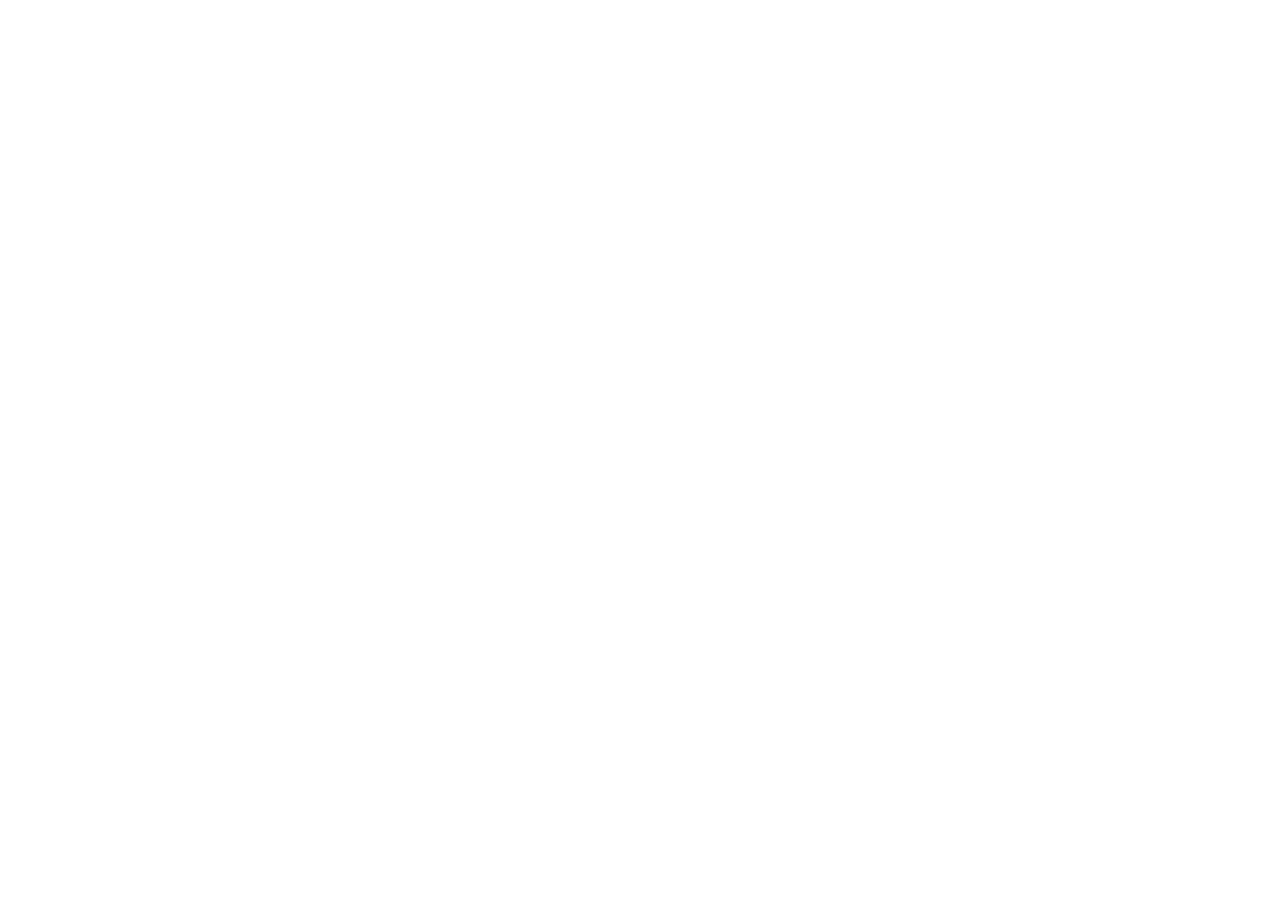
==== docs/index.html @ 9e3400e0 "Docs agregado" ====
<!doctype html><html lang="en"><head><meta charset="utf-8"/><link rel="icon" href="/favicon.ico"/><meta name="viewport" content="width=device-width,initial-scale=1"/><meta name="theme-color" content="#000000"/><meta name="description" content="Web site created using create-react-app"/><link rel="apple-touch-icon" href="/logo192.png"/><link rel="manifest" href="/manifest.json"/><link rel="stylesheet" href="https://cdnjs.cloudflare.com/ajax/libs/animate.css/4.1.1/animate.min.css"/><title>GifExpertApp</title><link href="/static/css/main.f780f9ef.chunk.css" rel="stylesheet"></head><body><noscript>You need to enable JavaScript to run this app.</noscript><div id="root"></div><script>!function(e){function r(r){for(var n,p,f=r[0],i=r[1],l=r[2],c=0,s=[];c<f.length;c++)p=f[c],Object.prototype.hasOwnProperty.call(o,p)&&o[p]&&s.push(o[p][0]),o[p]=0;for(n in i)Object.prototype.hasOwnProperty.call(i,n)&&(e[n]=i[n]);for(a&&a(r);s.length;)s.shift()();return u.push.apply(u,l||[]),t()}function t(){for(var e,r=0;r<u.length;r++){for(var t=u[r],n=!0,f=1;f<t.length;f++){var i=t[f];0!==o[i]&&(n=!1)}n&&(u.splice(r--,1),e=p(p.s=t[0]))}return e}var n={},o={1:0},u=[];function p(r){if(n[r])return n[r].exports;var t=n[r]={i:r,l:!1,exports:{}};return e[r].call(t.exports,t,t.exports,p),t.l=!0,t.exports}p.m=e,p.c=n,p.d=function(e,r,t){p.o(e,r)||Object.defineProperty(e,r,{enumerable:!0,get:t})},p.r=function(e){"undefined"!=typeof Symbol&&Symbol.toStringTag&&Object.defineProperty(e,Symbol.toStringTag,{value:"Module"}),Object.defineProperty(e,"__esModule",{value:!0})},p.t=function(e,r){if(1&r&&(e=p(e)),8&r)return e;if(4&r&&"object"==typeof e&&e&&e.__esModule)return e;var t=Object.create(null);if(p.r(t),Object.defineProperty(t,"default",{enumerable:!0,value:e}),2&r&&"string"!=typeof e)for(var n in e)p.d(t,n,function(r){return e[r]}.bind(null,n));return t},p.n=function(e){var r=e&&e.__esModule?function(){return e.default}:function(){return e};return p.d(r,"a",r),r},p.o=function(e,r){return Object.prototype.hasOwnProperty.call(e,r)},p.p="/";var f=this["webpackJsonpgif-expert-app"]=this["webpackJsonpgif-expert-app"]||[],i=f.push.bind(f);f.push=r,f=f.slice();for(var l=0;l<f.length;l++)r(f[l]);var a=i;t()}([])</script><script src="/static/js/2.89d18217.chunk.js"></script><script src="/static/js/main.487d4465.chunk.js"></script></body></html>
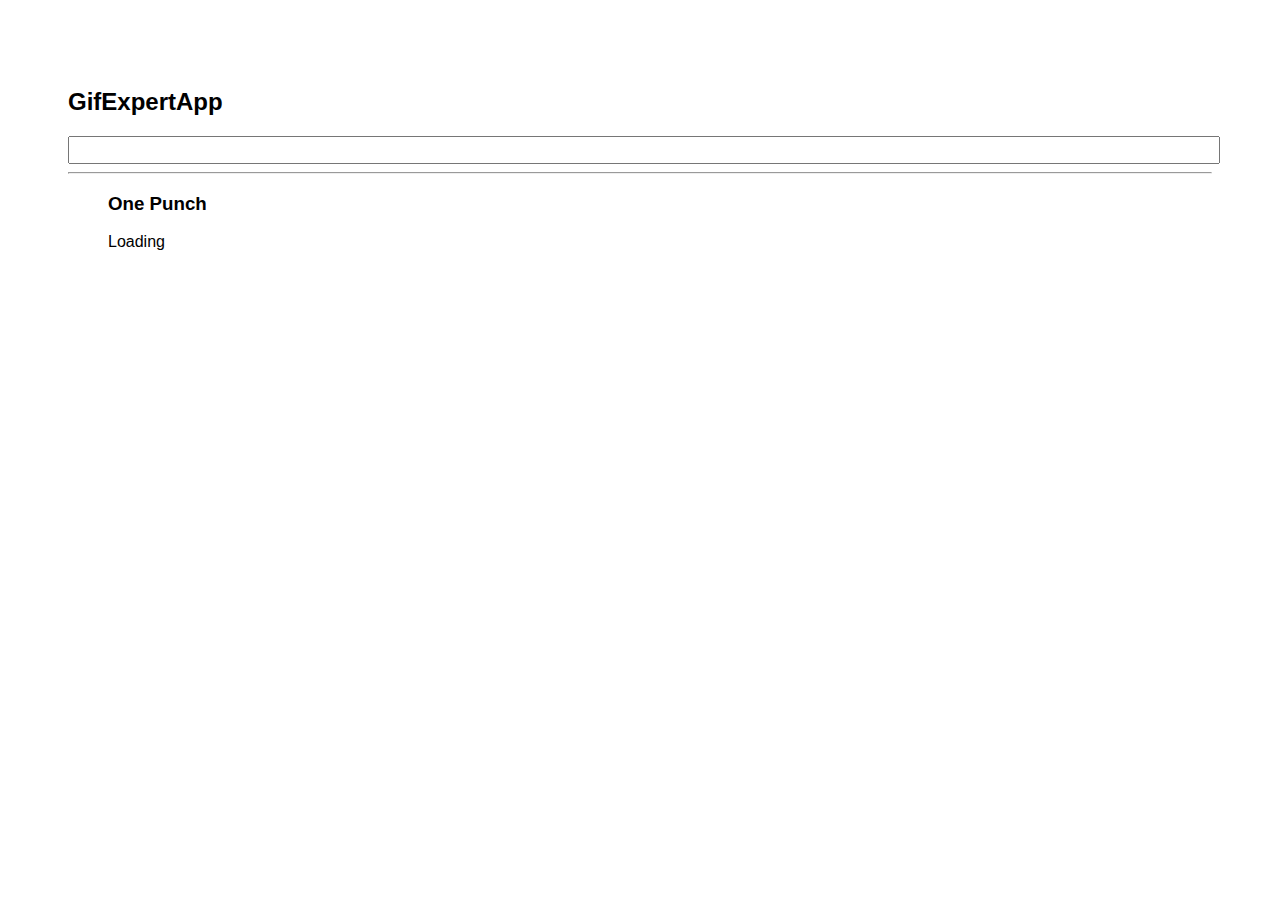
==== commit 29fa0cb4: "index.html actualizado" ====
--- a/docs/index.html
+++ b/docs/index.html
@@ -1 +1,24 @@
-<!doctype html><html lang="en"><head><meta charset="utf-8"/><link rel="icon" href="/favicon.ico"/><meta name="viewport" content="width=device-width,initial-scale=1"/><meta name="theme-color" content="#000000"/><meta name="description" content="Web site created using create-react-app"/><link rel="apple-touch-icon" href="/logo192.png"/><link rel="manifest" href="/manifest.json"/><link rel="stylesheet" href="https://cdnjs.cloudflare.com/ajax/libs/animate.css/4.1.1/animate.min.css"/><title>GifExpertApp</title><link href="/static/css/main.f780f9ef.chunk.css" rel="stylesheet"></head><body><noscript>You need to enable JavaScript to run this app.</noscript><div id="root"></div><script>!function(e){function r(r){for(var n,p,f=r[0],i=r[1],l=r[2],c=0,s=[];c<f.length;c++)p=f[c],Object.prototype.hasOwnProperty.call(o,p)&&o[p]&&s.push(o[p][0]),o[p]=0;for(n in i)Object.prototype.hasOwnProperty.call(i,n)&&(e[n]=i[n]);for(a&&a(r);s.length;)s.shift()();return u.push.apply(u,l||[]),t()}function t(){for(var e,r=0;r<u.length;r++){for(var t=u[r],n=!0,f=1;f<t.length;f++){var i=t[f];0!==o[i]&&(n=!1)}n&&(u.splice(r--,1),e=p(p.s=t[0]))}return e}var n={},o={1:0},u=[];function p(r){if(n[r])return n[r].exports;var t=n[r]={i:r,l:!1,exports:{}};return e[r].call(t.exports,t,t.exports,p),t.l=!0,t.exports}p.m=e,p.c=n,p.d=function(e,r,t){p.o(e,r)||Object.defineProperty(e,r,{enumerable:!0,get:t})},p.r=function(e){"undefined"!=typeof Symbol&&Symbol.toStringTag&&Object.defineProperty(e,Symbol.toStringTag,{value:"Module"}),Object.defineProperty(e,"__esModule",{value:!0})},p.t=function(e,r){if(1&r&&(e=p(e)),8&r)return e;if(4&r&&"object"==typeof e&&e&&e.__esModule)return e;var t=Object.create(null);if(p.r(t),Object.defineProperty(t,"default",{enumerable:!0,value:e}),2&r&&"string"!=typeof e)for(var n in e)p.d(t,n,function(r){return e[r]}.bind(null,n));return t},p.n=function(e){var r=e&&e.__esModule?function(){return e.default}:function(){return e};return p.d(r,"a",r),r},p.o=function(e,r){return Object.prototype.hasOwnProperty.call(e,r)},p.p="/";var f=this["webpackJsonpgif-expert-app"]=this["webpackJsonpgif-expert-app"]||[],i=f.push.bind(f);f.push=r,f=f.slice();for(var l=0;l<f.length;l++)r(f[l]);var a=i;t()}([])</script><script src="/static/js/2.89d18217.chunk.js"></script><script src="/static/js/main.487d4465.chunk.js"></script></body></html>+<!doctype html>
+<html lang="en">
+
+<head>
+    <meta charset="utf-8" />
+    <link rel="icon" href="./favicon.ico" />
+    <meta name="viewport" content="width=device-width,initial-scale=1" />
+    <meta name="theme-color" content="#000000" />
+    <meta name="description" content="Web site created using create-react-app" />
+    <link rel="apple-touch-icon" href="./logo192.png" />
+    <link rel="manifest" href="./manifest.json" />
+    <link rel="stylesheet" href="https://cdnjs.cloudflare.com/ajax/libs/animate.css/4.1.1/animate.min.css" />
+    <title>GifExpertApp</title>
+    <link href="./static/css/main.f780f9ef.chunk.css" rel="stylesheet">
+</head>
+
+<body><noscript>You need to enable JavaScript to run this app.</noscript>
+    <div id="root"></div>
+    <script>!function (e) { function r(r) { for (var n, p, f = r[0], i = r[1], l = r[2], c = 0, s = []; c < f.length; c++)p = f[c], Object.prototype.hasOwnProperty.call(o, p) && o[p] && s.push(o[p][0]), o[p] = 0; for (n in i) Object.prototype.hasOwnProperty.call(i, n) && (e[n] = i[n]); for (a && a(r); s.length;)s.shift()(); return u.push.apply(u, l || []), t() } function t() { for (var e, r = 0; r < u.length; r++) { for (var t = u[r], n = !0, f = 1; f < t.length; f++) { var i = t[f]; 0 !== o[i] && (n = !1) } n && (u.splice(r--, 1), e = p(p.s = t[0])) } return e } var n = {}, o = { 1: 0 }, u = []; function p(r) { if (n[r]) return n[r].exports; var t = n[r] = { i: r, l: !1, exports: {} }; return e[r].call(t.exports, t, t.exports, p), t.l = !0, t.exports } p.m = e, p.c = n, p.d = function (e, r, t) { p.o(e, r) || Object.defineProperty(e, r, { enumerable: !0, get: t }) }, p.r = function (e) { "undefined" != typeof Symbol && Symbol.toStringTag && Object.defineProperty(e, Symbol.toStringTag, { value: "Module" }), Object.defineProperty(e, "__esModule", { value: !0 }) }, p.t = function (e, r) { if (1 & r && (e = p(e)), 8 & r) return e; if (4 & r && "object" == typeof e && e && e.__esModule) return e; var t = Object.create(null); if (p.r(t), Object.defineProperty(t, "default", { enumerable: !0, value: e }), 2 & r && "string" != typeof e) for (var n in e) p.d(t, n, function (r) { return e[r] }.bind(null, n)); return t }, p.n = function (e) { var r = e && e.__esModule ? function () { return e.default } : function () { return e }; return p.d(r, "a", r), r }, p.o = function (e, r) { return Object.prototype.hasOwnProperty.call(e, r) }, p.p = "/"; var f = this["webpackJsonpgif-expert-app"] = this["webpackJsonpgif-expert-app"] || [], i = f.push.bind(f); f.push = r, f = f.slice(); for (var l = 0; l < f.length; l++)r(f[l]); var a = i; t() }([])</script>
+    <script src="./static/js/2.89d18217.chunk.js"></script>
+    <script src="./static/js/main.487d4465.chunk.js"></script>
+</body>
+
+</html>--- a/docs/static/css/main.f780f9ef.chunk.css
+++ b/docs/static/css/main.f780f9ef.chunk.css
@@ -0,0 +1,2 @@
+*{font-family:Helvetica,Arial,sans-serif}body{padding:60px}input{color:grey;font-size:1.2rem;width:100%}.card-grid{display:flex;flex-direction:row;flex-wrap:wrap}.card{align-content:center;border:1px solid grey;border-radius:6px;margin-bottom:10px;margin-right:10px;overflow:hidden}.card p{padding:5px;text-align:center}.card img{max-height:170px}
+/*# sourceMappingURL=main.f780f9ef.chunk.css.map */